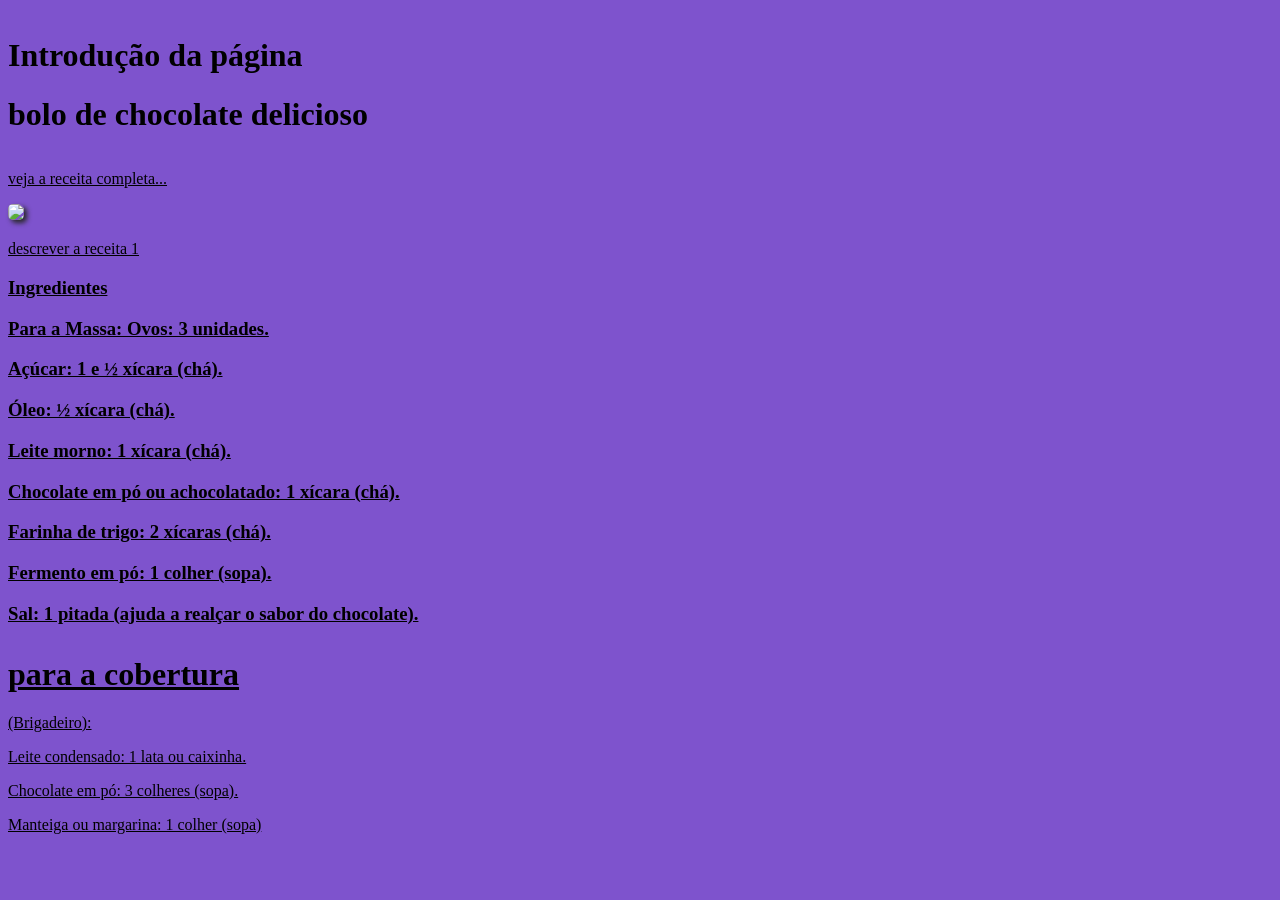
==== receita1.html @ fd5ac92f "Add files via upload" ====
<!DOCTYPE html>
<html lang="en">
<head>
    <meta charset="UTF-8">
    <meta name="viewport" content="width=, initial-scale=1.0">
    <title>Receita1</title>
    <style>
    body{
        background-color: rgb(126, 83, 205);
    }
    a{
        color: rgb(0, 0, 0);
    }
    a:hover{
        color:black
    }
    hr{
        border: 1px saddlebrown 
    }
    img{
        width: 30%; /*largura*/
        height:auto; /*altura*/
        border-radius: 5px; /*arredondar bordas*/
        box-shadow: 3px 3px 5px #292929; /*valor1 e valor2 sao projeções de sombra, valor3 espalhamento da sombra, cor da sombra*/
    }
</style>
</head>
<body>
   </p>
    <hr>
    <h1>Introdução da página</h1>
    <P><h1>bolo de chocolate delicioso</h1></P>
    <hr>
    <p><a href="receita1,html">veja a receita completa...</p></p>
        <img src="https://encrypted-tbn0.gstatic.com/images?q=tbn:ANd9GcQDnZYRrzdjh8SL2znlxsamM4xyPRmXcWgM3g&s">
    <p>descrever a receita 1</p>
    <p><a href="receita1.html"veja a receita completa...></p> 
        <h3>
            Ingredientes
            <hr>
Para a Massa:
Ovos: 3 unidades.
<hr>
Açúcar: 1 e ½ xícara (chá). 
<hr>
Óleo: ½ xícara (chá).
<hr>
Leite morno: 1 xícara (chá).
<hr>
Chocolate em pó ou achocolatado: 1 xícara (chá).
<hr>
Farinha de trigo: 2 xícaras (chá).
<hr>
Fermento em pó: 1 colher (sopa).
<hr>
Sal: 1 pitada (ajuda a realçar o sabor do chocolate). 
<hr>
<h1>para a cobertura</h1>
<h2>
    <h2>                </h2>
    (Brigadeiro):
<hr>
Leite condensado: 1 lata ou caixinha.
<hr>
Chocolate em pó: 3 colheres (sopa).
<hr>
Manteiga ou margarina: 1 colher (sopa)
</h2>
</body>
</html>
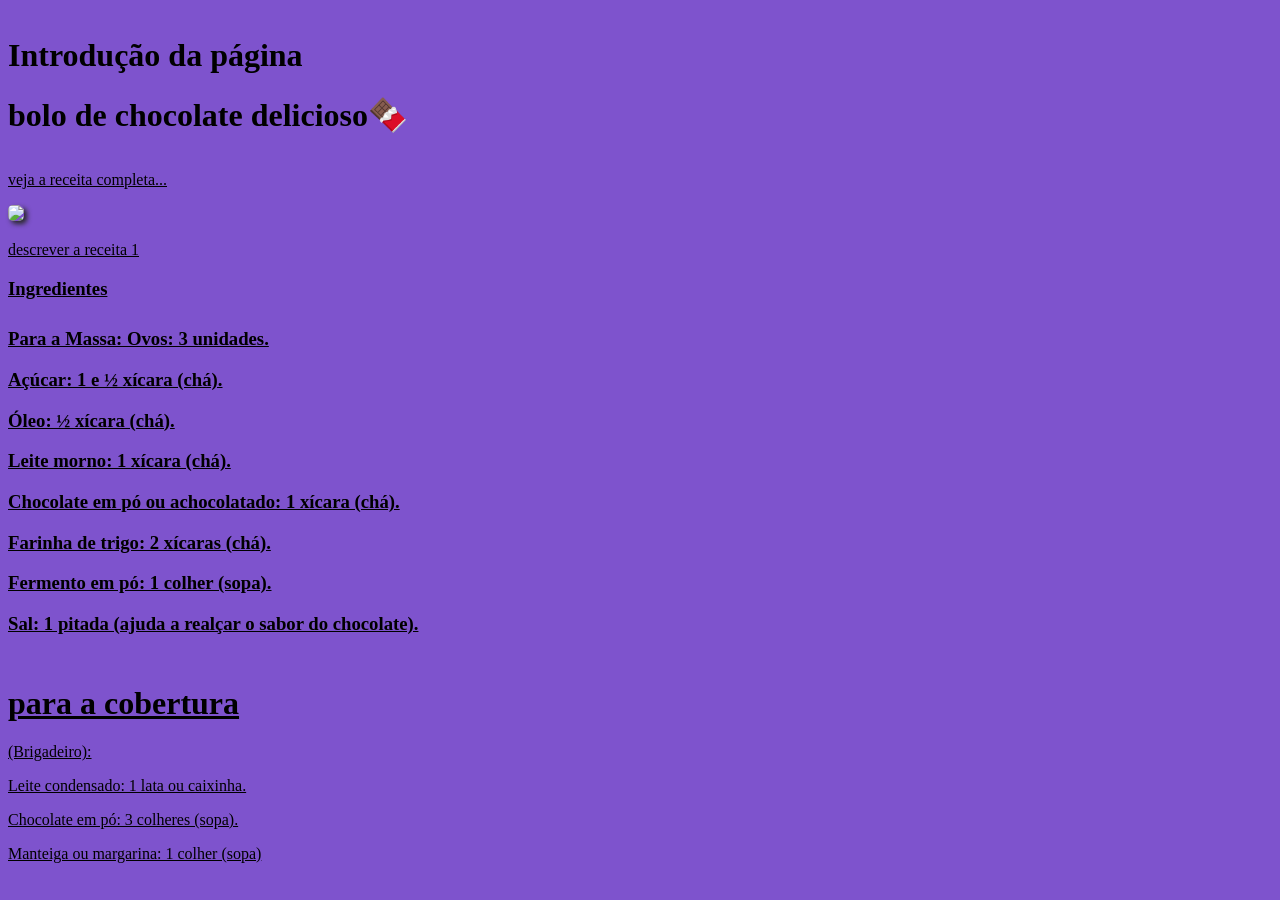
==== commit 55f4765f: "Add files via upload galeratech0" ====
--- a/receita1.html
+++ b/receita1.html
@@ -29,16 +29,16 @@
    </p>
     <hr>
     <h1>Introdução da página</h1>
-    <P><h1>bolo de chocolate delicioso</h1></P>
+    <P><h1>bolo de chocolate delicioso&#127851</h1></P>
     <hr>
-    <p><a href="receita1,html">veja a receita completa...</p></p>
+    <p><a href="https://www.tudogostoso.com.br/receita/309779-bolo-de-chocolate-simples.html">veja a receita completa...</p></p>
         <img src="https://encrypted-tbn0.gstatic.com/images?q=tbn:ANd9GcQDnZYRrzdjh8SL2znlxsamM4xyPRmXcWgM3g&s">
     <p>descrever a receita 1</p>
-    <p><a href="receita1.html"veja a receita completa...></p> 
+    <p><a href="https://www.tudogostoso.com.br/receita/309779-bolo-de-chocolate-simples.html"veja a receita completa...></p> 
         <h3>
             Ingredientes
             <hr>
-Para a Massa:
+            <h3>Para a Massa:
 Ovos: 3 unidades.
 <hr>
 Açúcar: 1 e ½ xícara (chá). 
@@ -54,6 +54,7 @@
 Fermento em pó: 1 colher (sopa).
 <hr>
 Sal: 1 pitada (ajuda a realçar o sabor do chocolate). 
+<hr></h3>
 <hr>
 <h1>para a cobertura</h1>
 <h2>
